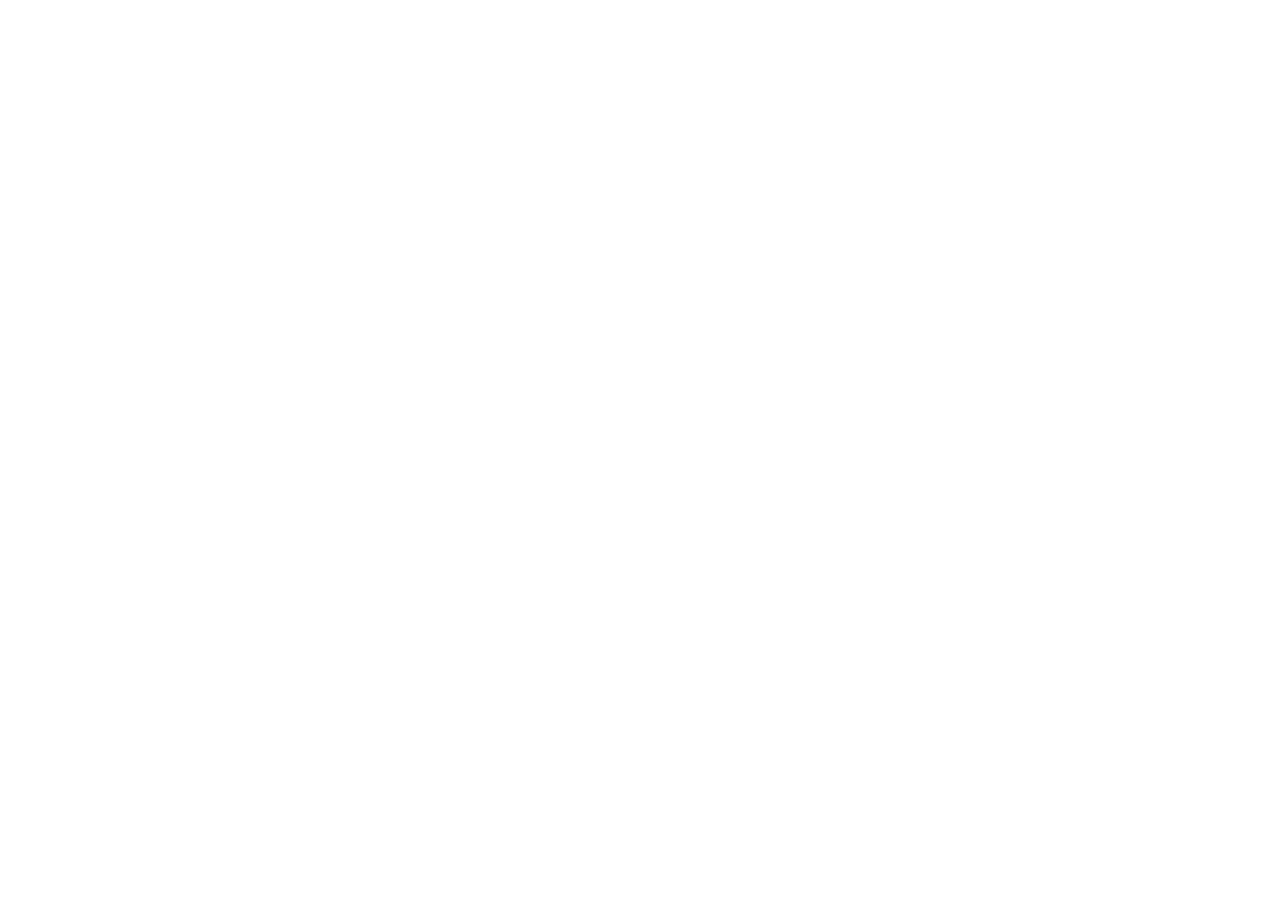
==== Logiske operatorer/index.html @ 928f6a5d "hej" ====
<!DOCTYPE html><html lang="en"><head>
    <script src="../p5lib/p5.js"></script>
    <script src="../p5lib/p5.sound.min.js"></script>
    <link rel="stylesheet" type="text/css" href="style.css">
    <meta charset="utf-8">

  </head>
  <body>
    <script src="sketch.js"></script>
  

</body></html>
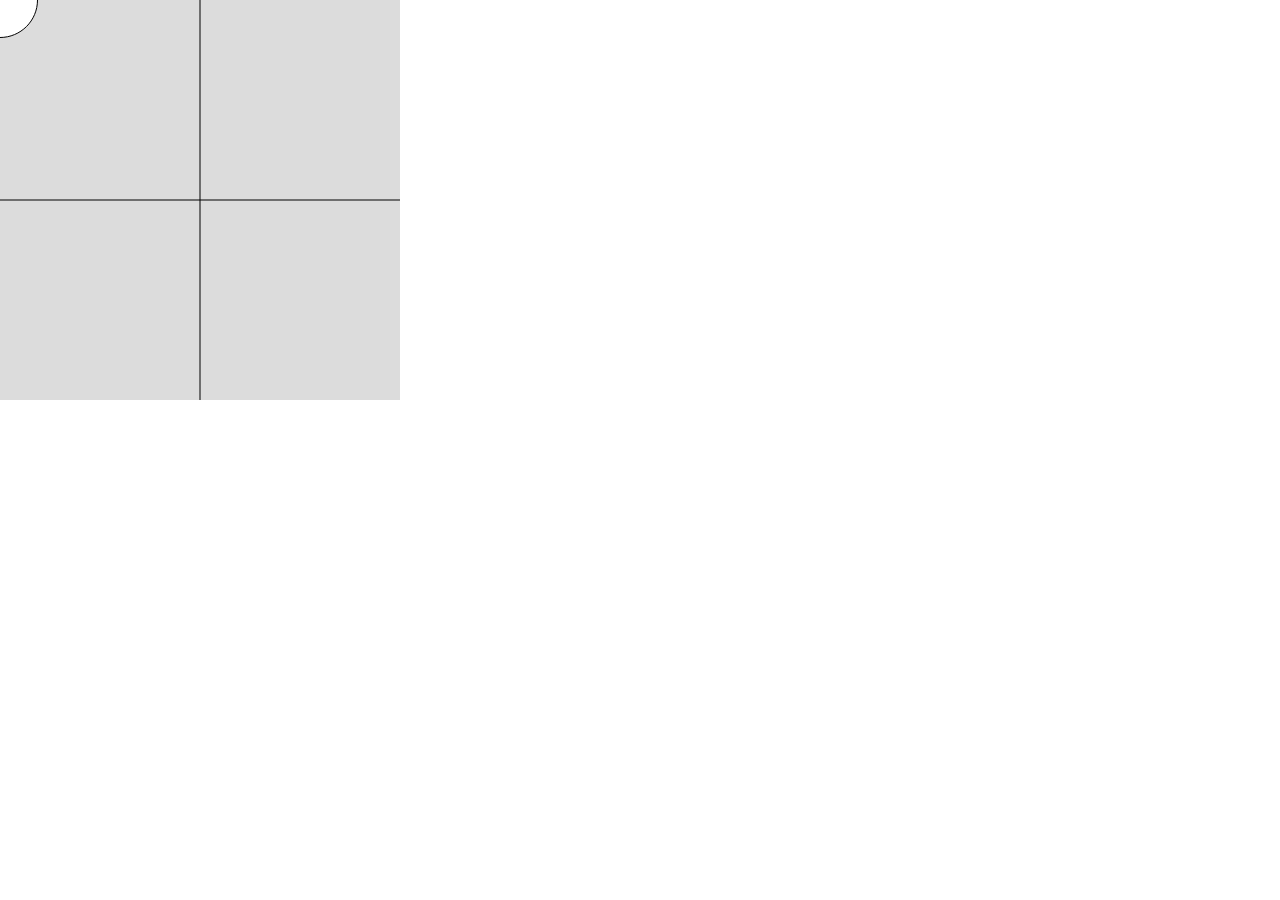
==== commit e76b58db: "yes" ====
--- a/Logiske operatorer/index.html
+++ b/Logiske operatorer/index.html
@@ -1,6 +1,6 @@
 <!DOCTYPE html><html lang="en"><head>
-    <script src="../p5lib/p5.js"></script>
-    <script src="../p5lib/p5.sound.min.js"></script>
+    <script src="p5.js"></script>
+    <script src="p5.sound.min.js"></script>
     <link rel="stylesheet" type="text/css" href="style.css">
     <meta charset="utf-8">
 
--- a/Logiske operatorer/style.css
+++ b/Logiske operatorer/style.css
@@ -0,0 +1,7 @@
+html, body {
+  margin: 0;
+  padding: 0;
+}
+canvas {
+  display: block;
+}
